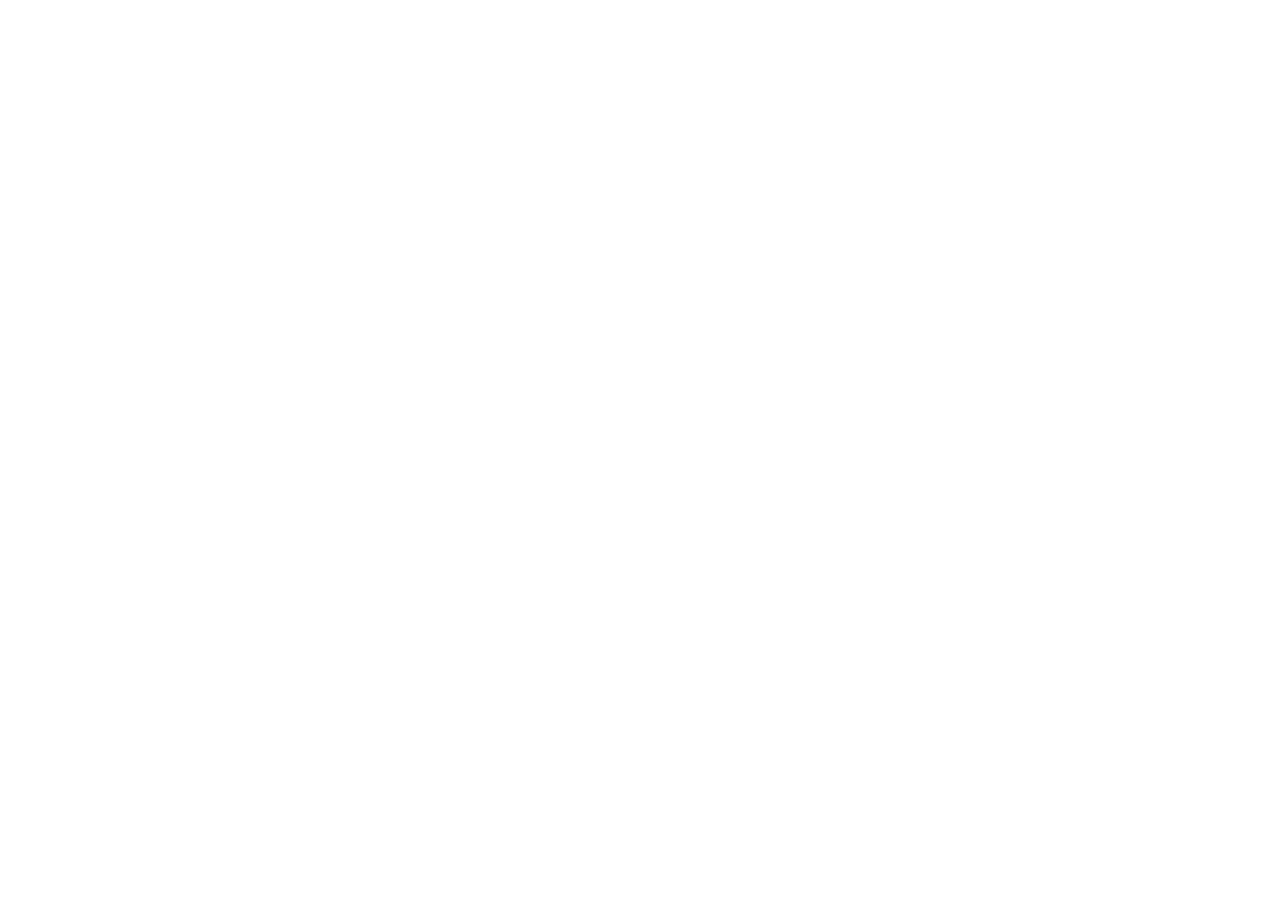
==== Technical Documentation/index.html @ 3c60a547 "Technical Doc init" ====
<!DOCTYPE html>
<html lang="en">
<head>
    <meta charset="UTF-8">
    <meta http-equiv="X-UA-Compatible" content="IE=edge">
    <meta name="viewport" content="width=device-width, initial-scale=1.0">
    <title>Technical Documentaion</title>
</head>
<body>
    <main id="main-doc">
        <section class="main-section"></section>
        <section class="main-section"></section>
        <section class="main-section"></section>
        <section class="main-section"></section>
        <section class="main-section"></section>
    </main>
</body>
</html>
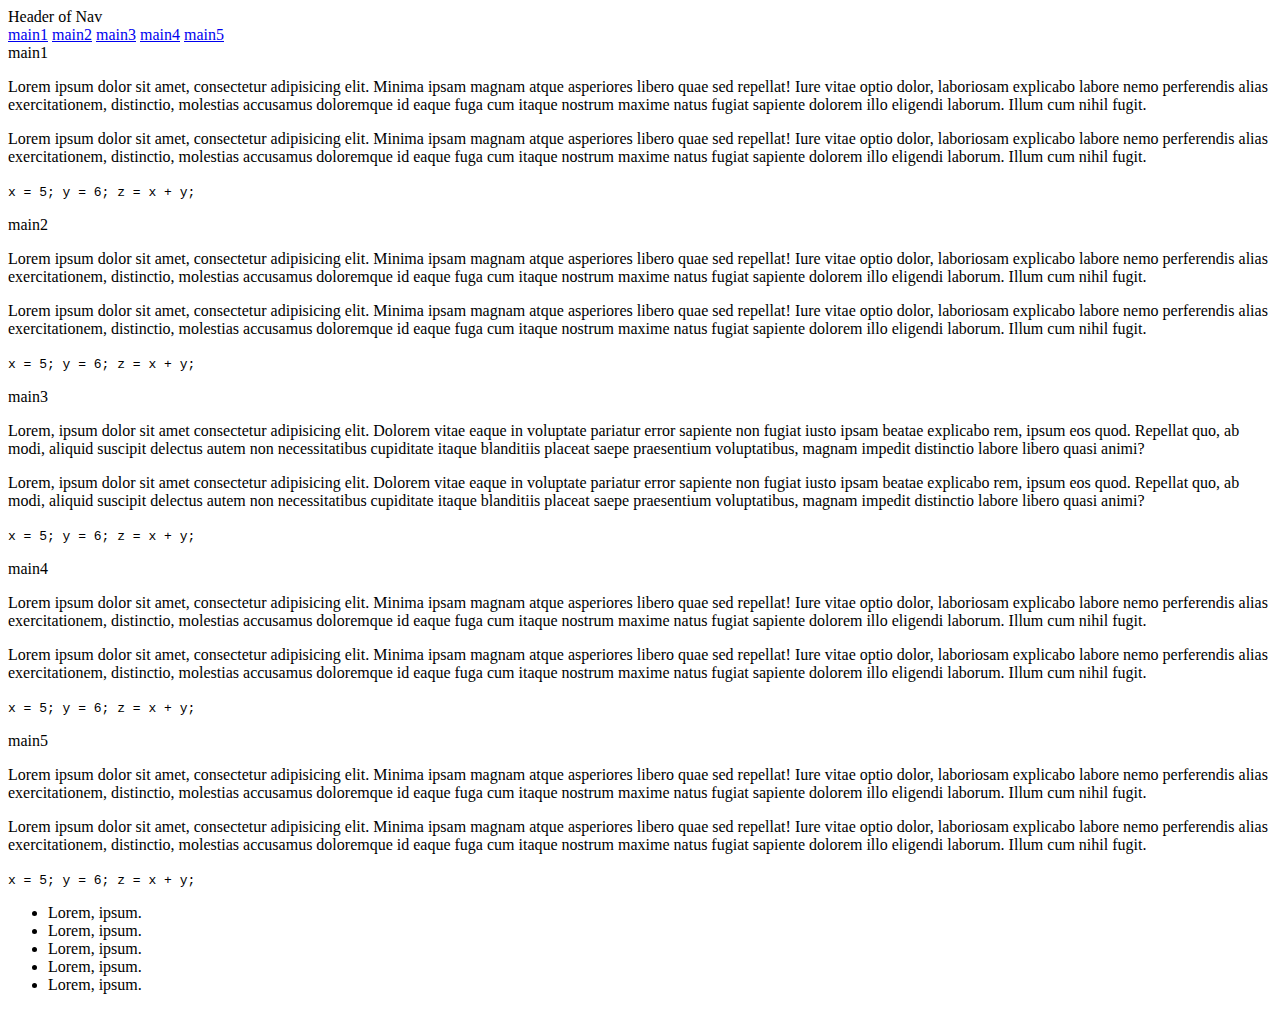
==== commit b872317e: "Technical Documentation Completed V1" ====
--- a/Technical Documentation/index.html
+++ b/Technical Documentation/index.html
@@ -1,18 +1,139 @@
 <!DOCTYPE html>
 <html lang="en">
-<head>
-    <meta charset="UTF-8">
-    <meta http-equiv="X-UA-Compatible" content="IE=edge">
-    <meta name="viewport" content="width=device-width, initial-scale=1.0">
+  <head>
+    <meta charset="UTF-8" />
+    <meta http-equiv="X-UA-Compatible" content="IE=edge" />
+    <meta name="viewport" content="width=device-width, initial-scale=1.0" />
     <title>Technical Documentaion</title>
-</head>
-<body>
+    <link rel="stylesheet" href="styles.css">
+  </head>
+  <body>
+    <nav id="navbar">
+        <header>Header of Nav</header>
+        <a href="#main1" class="nav-link">main1</a>
+        <a href="#main2" class="nav-link">main2</a>
+        <a href="#main3" class="nav-link">main3</a>
+        <a href="#main4" class="nav-link">main4</a>
+        <a href="#main5" class="nav-link">main5</a>
+    </nav>
     <main id="main-doc">
-        <section class="main-section"></section>
-        <section class="main-section"></section>
-        <section class="main-section"></section>
-        <section class="main-section"></section>
-        <section class="main-section"></section>
+      <section class="main-section" id="main1">
+        <header>main1</header>
+        <article>
+          <p>
+            Lorem ipsum dolor sit amet, consectetur adipisicing elit. Minima
+            ipsam magnam atque asperiores libero quae sed repellat! Iure vitae
+            optio dolor, laboriosam explicabo labore nemo perferendis alias
+            exercitationem, distinctio, molestias accusamus doloremque id eaque
+            fuga cum itaque nostrum maxime natus fugiat sapiente dolorem illo
+            eligendi laborum. Illum cum nihil fugit.
+          </p>
+          <p>
+            Lorem ipsum dolor sit amet, consectetur adipisicing elit. Minima
+            ipsam magnam atque asperiores libero quae sed repellat! Iure vitae
+            optio dolor, laboriosam explicabo labore nemo perferendis alias
+            exercitationem, distinctio, molestias accusamus doloremque id eaque
+            fuga cum itaque nostrum maxime natus fugiat sapiente dolorem illo
+            eligendi laborum. Illum cum nihil fugit.
+          </p>
+          <p><code> x = 5; y = 6; z = x + y; </code></p>
+        </article>
+      </section>
+      <section class="main-section" id="main2">
+        <header>main2</header>
+        <article>
+          <p>
+            Lorem ipsum dolor sit amet, consectetur adipisicing elit. Minima
+            ipsam magnam atque asperiores libero quae sed repellat! Iure vitae
+            optio dolor, laboriosam explicabo labore nemo perferendis alias
+            exercitationem, distinctio, molestias accusamus doloremque id eaque
+            fuga cum itaque nostrum maxime natus fugiat sapiente dolorem illo
+            eligendi laborum. Illum cum nihil fugit.
+          </p>
+          <p>
+            Lorem ipsum dolor sit amet, consectetur adipisicing elit. Minima
+            ipsam magnam atque asperiores libero quae sed repellat! Iure vitae
+            optio dolor, laboriosam explicabo labore nemo perferendis alias
+            exercitationem, distinctio, molestias accusamus doloremque id eaque
+            fuga cum itaque nostrum maxime natus fugiat sapiente dolorem illo
+            eligendi laborum. Illum cum nihil fugit.
+          </p>
+          <p><code> x = 5; y = 6; z = x + y; </code></p>
+        </article>
+      </section>
+      <section class="main-section" id="main3">
+        <header>main3</header>
+        <article>
+          <p>
+            Lorem, ipsum dolor sit amet consectetur adipisicing elit. Dolorem
+            vitae eaque in voluptate pariatur error sapiente non fugiat iusto
+            ipsam beatae explicabo rem, ipsum eos quod. Repellat quo, ab modi,
+            aliquid suscipit delectus autem non necessitatibus cupiditate itaque
+            blanditiis placeat saepe praesentium voluptatibus, magnam impedit
+            distinctio labore libero quasi animi?
+          </p>
+          <p>
+            Lorem, ipsum dolor sit amet consectetur adipisicing elit. Dolorem
+            vitae eaque in voluptate pariatur error sapiente non fugiat iusto
+            ipsam beatae explicabo rem, ipsum eos quod. Repellat quo, ab modi,
+            aliquid suscipit delectus autem non necessitatibus cupiditate itaque
+            blanditiis placeat saepe praesentium voluptatibus, magnam impedit
+            distinctio labore libero quasi animi?
+          </p>
+          <p><code> x = 5; y = 6; z = x + y; </code></p>
+        </article>
+      </section>
+      <section class="main-section" id="main4">
+        <header>main4</header>
+        <article>
+          <p>
+            Lorem ipsum dolor sit amet, consectetur adipisicing elit. Minima
+            ipsam magnam atque asperiores libero quae sed repellat! Iure vitae
+            optio dolor, laboriosam explicabo labore nemo perferendis alias
+            exercitationem, distinctio, molestias accusamus doloremque id eaque
+            fuga cum itaque nostrum maxime natus fugiat sapiente dolorem illo
+            eligendi laborum. Illum cum nihil fugit.
+          </p>
+          <p>
+            Lorem ipsum dolor sit amet, consectetur adipisicing elit. Minima
+            ipsam magnam atque asperiores libero quae sed repellat! Iure vitae
+            optio dolor, laboriosam explicabo labore nemo perferendis alias
+            exercitationem, distinctio, molestias accusamus doloremque id eaque
+            fuga cum itaque nostrum maxime natus fugiat sapiente dolorem illo
+            eligendi laborum. Illum cum nihil fugit.
+          </p>
+          <p><code> x = 5; y = 6; z = x + y; </code></p>
+        </article>
+      </section>
+      <section class="main-section" id="main5">
+        <header>main5</header>
+        <article>
+          <p>
+            Lorem ipsum dolor sit amet, consectetur adipisicing elit. Minima
+            ipsam magnam atque asperiores libero quae sed repellat! Iure vitae
+            optio dolor, laboriosam explicabo labore nemo perferendis alias
+            exercitationem, distinctio, molestias accusamus doloremque id eaque
+            fuga cum itaque nostrum maxime natus fugiat sapiente dolorem illo
+            eligendi laborum. Illum cum nihil fugit.
+          </p>
+          <p>
+            Lorem ipsum dolor sit amet, consectetur adipisicing elit. Minima
+            ipsam magnam atque asperiores libero quae sed repellat! Iure vitae
+            optio dolor, laboriosam explicabo labore nemo perferendis alias
+            exercitationem, distinctio, molestias accusamus doloremque id eaque
+            fuga cum itaque nostrum maxime natus fugiat sapiente dolorem illo
+            eligendi laborum. Illum cum nihil fugit.
+          </p>
+          <p><code> x = 5; y = 6; z = x + y; </code></p>
+          <ul>
+            <li>Lorem, ipsum.</li>
+            <li>Lorem, ipsum.</li>
+            <li>Lorem, ipsum.</li>
+            <li>Lorem, ipsum.</li>
+            <li>Lorem, ipsum.</li>
+          </ul>
+        </article>
+      </section>
     </main>
-</body>
-</html>+  </body>
+</html>
--- a/Technical Documentation/styles.css
+++ b/Technical Documentation/styles.css
@@ -0,0 +1,8 @@
+@media only screen and (max-width: 800px) 
+{
+  /* For mobile phone::*/ 
+  #main-doc {
+    font-size: 18px;
+  }
+}
+
